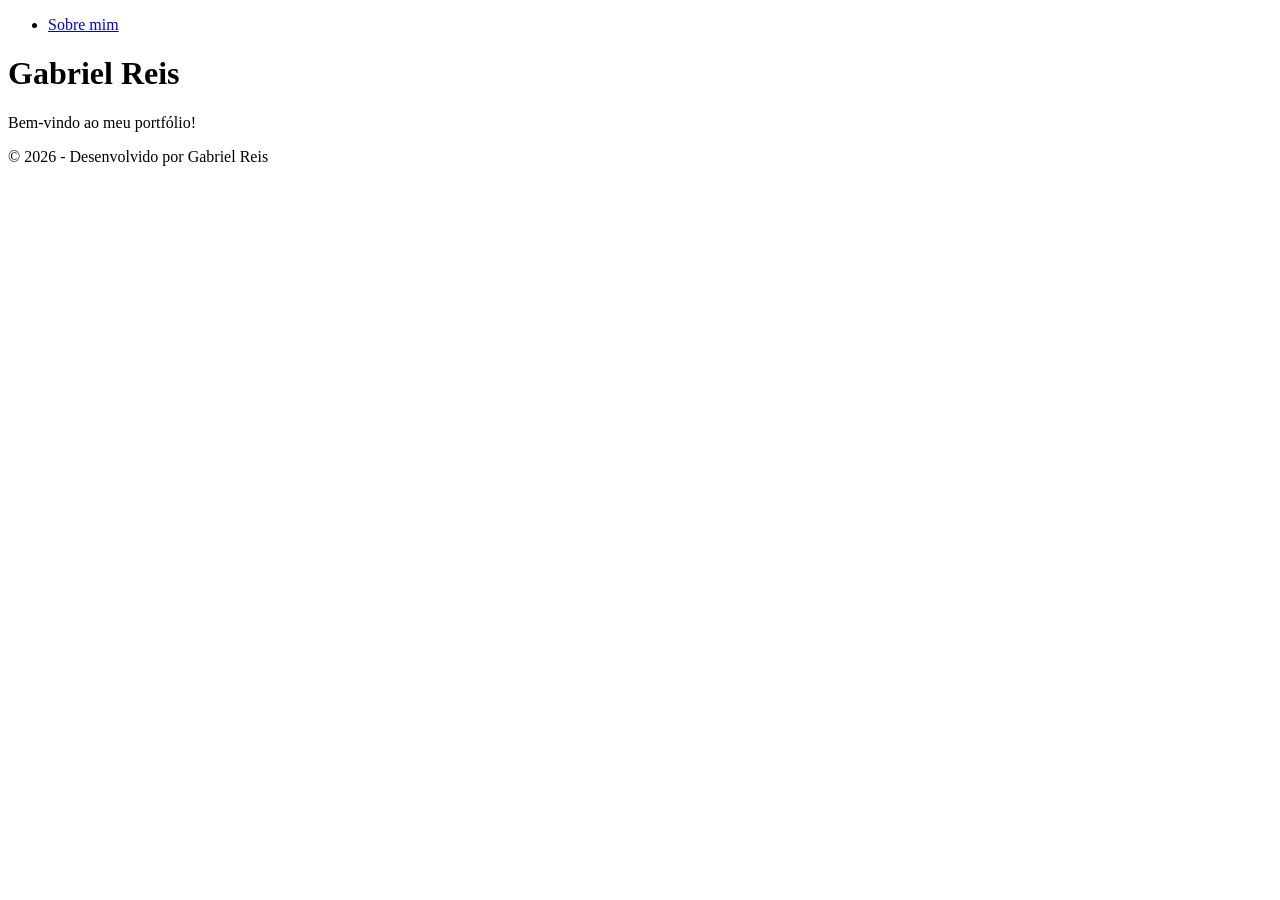
==== Index.HTML @ 2c0e19a3 "index + pagina sobre mim" ====
<!DOCTYPE html>
<html lang="pt-br">
<head>
    <meta charset="UTF-8">
    <meta name="viewport" content="width=device-width, initial-scale=1.0">
    <title> Meu Portfólio </title>
    <link rel="stylesheet" href="style.css">
</head>
<body>

    <header class="navbar">
        <nav>
            <ul>
                <li><a href="index.html">Sobre mim</a></li>
            </ul>
        </nav>
    </header>

    <main class="content">
        <h1>Gabriel Reis</h1>
        <p>Bem-vindo ao meu portfólio!</p>
    </main>

    <footer>
        <p>&copy; 2026 - Desenvolvido por Gabriel Reis</p>
    </footer>

</body>
</html>
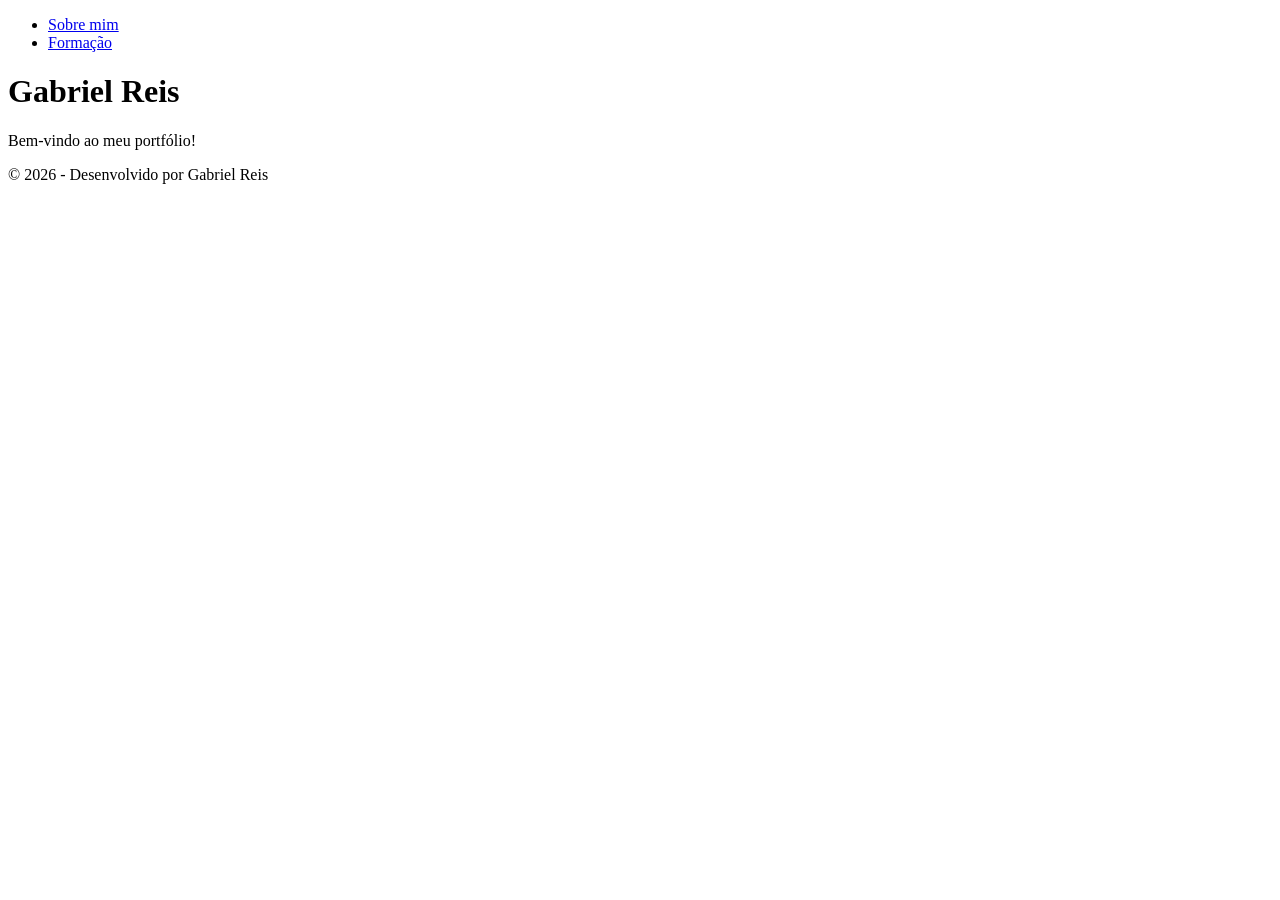
==== commit 113592c9: "pagina formacao" ====
--- a/Index.HTML
+++ b/Index.HTML
@@ -12,6 +12,7 @@
         <nav>
             <ul>
                 <li><a href="index.html">Sobre mim</a></li>
+                <li><a href="formacao.html">Formação</a></li>
             </ul>
         </nav>
     </header>
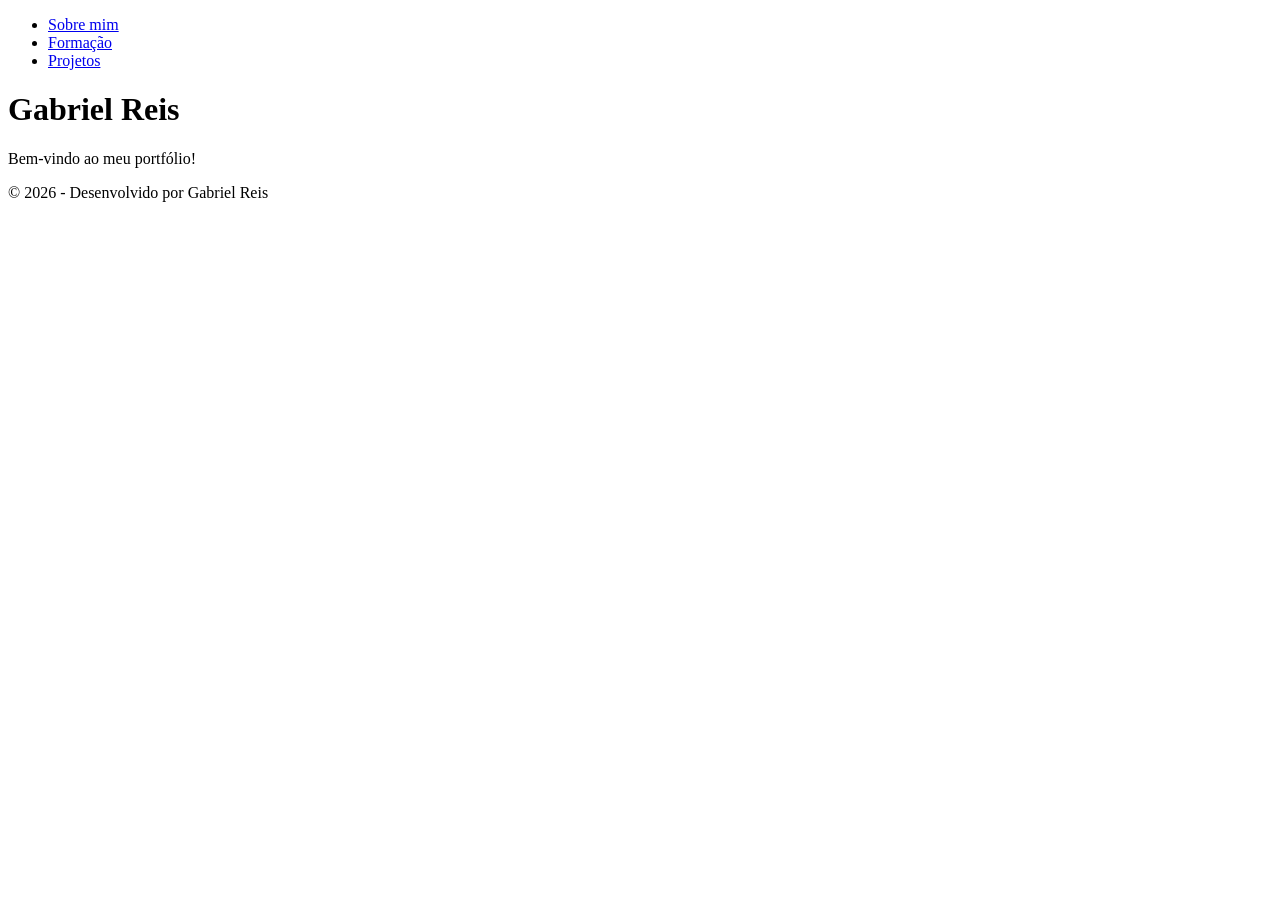
==== commit 107e949c: "pagina portifolio" ====
--- a/Index.HTML
+++ b/Index.HTML
@@ -11,8 +11,9 @@
     <header class="navbar">
         <nav>
             <ul>
-                <li><a href="index.html">Sobre mim</a></li>
+                <li><a href="sobre.html">Sobre mim</a></li>
                 <li><a href="formacao.html">Formação</a></li>
+                <li><a href="portifolio.html">Projetos</a></li>
             </ul>
         </nav>
     </header>
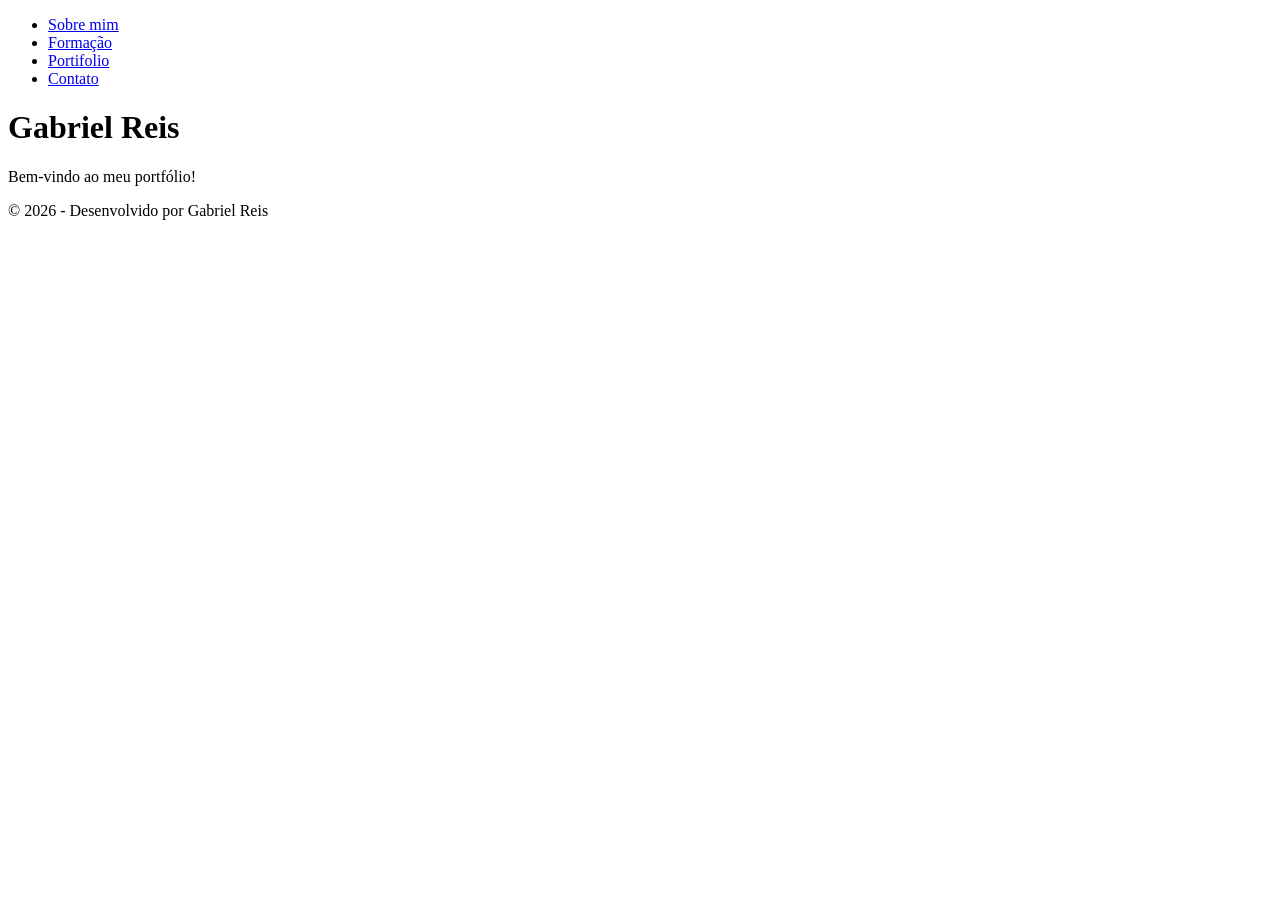
==== commit d3427061: "pagina contato + validacao e barra de navegacao em todas a paginas" ====
--- a/Index.HTML
+++ b/Index.HTML
@@ -13,7 +13,8 @@
             <ul>
                 <li><a href="sobre.html">Sobre mim</a></li>
                 <li><a href="formacao.html">Formação</a></li>
-                <li><a href="portifolio.html">Projetos</a></li>
+                <li><a href="portifolio.html">Portifolio</a></li>
+                <li><a href="contato.html">Contato</a></li>
             </ul>
         </nav>
     </header>
